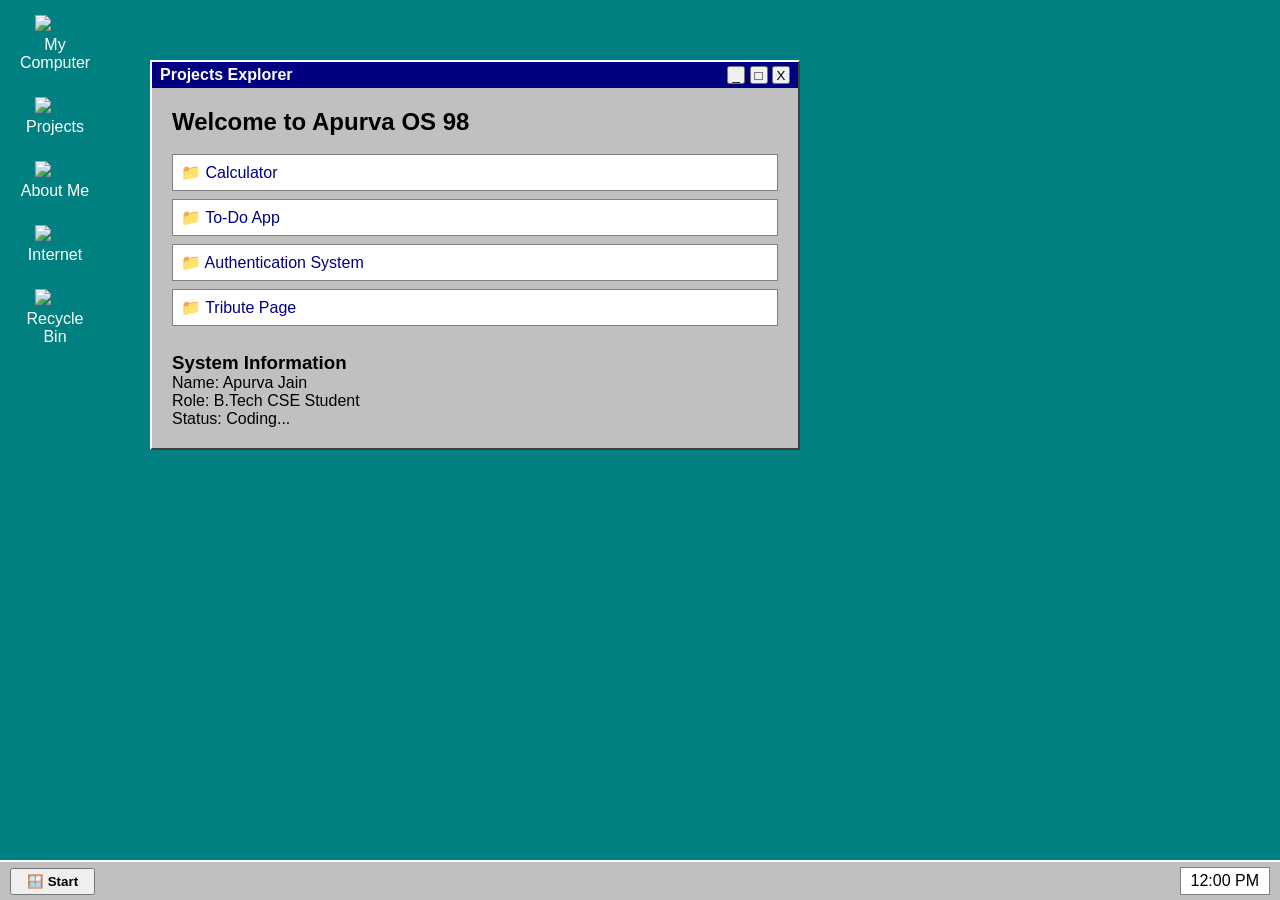
==== index.html @ 97fe070d "updating final web to old computer screen" ====
<!DOCTYPE html>
<html lang="en">
<head>
<meta charset="UTF-8">
<meta name="viewport" content="width=device-width, initial-scale=1.0">
<title>Apurva OS 98</title>
<link rel="stylesheet" href="style.css">
<script src="script.js"></script>
</head>

<body>

<div class="desktop">

    <div class="icon">
        <img src="https://win98icons.alexmeub.com/icons/png/computer_explorer-0.png">
        <p>My Computer</p>
    </div>

    <div class="icon">
        <img src="https://win98icons.alexmeub.com/icons/png/directory_open_file_mydocs-4.png">
        <p>Projects</p>
    </div>

    <div class="icon">
        <img src="https://win98icons.alexmeub.com/icons/png/notepad_file-0.png">
        <p>About Me</p>
    </div>

    <div class="icon">
        <img src="https://win98icons.alexmeub.com/icons/png/msie1-4.png">
        <p>Internet</p>
    </div>

    <div class="icon">
        <img src="https://win98icons.alexmeub.com/icons/png/recycle_bin_empty-4.png">
        <p>Recycle Bin</p>
    </div>

</div>

<div class="window">

    <div class="titlebar">

        <span>Projects Explorer</span>

        <div class="title-buttons">
            <button>_</button>
            <button>□</button>
            <button>X</button>
        </div>

    </div>

    <div class="content">

        <h2>Welcome to Apurva OS 98</h2>

        <br>

        <div class="project">
            📁 <a href="calculator/index.html">Calculator</a>
        </div>

        <div class="project">
            📁 <a href="to do page/index.html">To-Do App</a>
        </div>

        <div class="project">
            📁 <a href="login authentication/index.html">Authentication System</a>
        </div>

        <div class="project">
            📁 <a href="tribute page/index.html">Tribute Page</a>
        </div>

        <br>

        <h3>System Information</h3>

        <p>Name: Apurva Jain</p>
        <p>Role: B.Tech CSE Student</p>
        <p>Status: Coding...</p>

    </div>

</div>

<div class="taskbar">

    <button class="start">🪟 Start</button>

    <div class="clock" id="clock">
        12:00 PM
    </div>

</div>


</body>
</html>
---- style.css ----
*{
    margin:0;
    padding:0;
    box-sizing:border-box;
    font-family:"MS Sans Serif",Tahoma,sans-serif;
}

body{
    background:#008080;
    height:100vh;
    overflow:hidden;
}

/* Desktop */

.desktop{
    height:calc(100vh - 40px);
    padding:15px;
    display:flex;
    flex-direction:column;
    flex-wrap:wrap;
    align-content:flex-start;
    gap:25px;
}

.icon{
    width:80px;
    text-align:center;
    color:white;
    cursor:pointer;
}

.icon img{
    width:40px;
    display:block;
    margin:auto;
    margin-bottom:5px;
}

.icon:hover{
    background:rgba(255,255,255,.2);
}

/* Window */

.window{
    position:absolute;
    top:60px;
    left:150px;
    width:650px;

    background:#c0c0c0;

    border-top:2px solid white;
    border-left:2px solid white;
    border-right:2px solid #404040;
    border-bottom:2px solid #404040;
}

.titlebar{
    background:#000080;
    color:white;

    padding:4px 8px;

    display:flex;
    justify-content:space-between;
    align-items:center;

    font-weight:bold;
}

.title-buttons button{
    width:18px;
    height:18px;
    cursor:pointer;
}

.content{
    padding:20px;
    color:black;
}

.project{
    background:white;
    padding:8px;
    margin-bottom:8px;
    border:1px solid gray;
}

.project a{
    text-decoration:none;
    color:#000080;
}

/* Taskbar */

.taskbar{
    position:fixed;
    bottom:0;
    left:0;
    right:0;

    height:40px;

    background:#c0c0c0;

    border-top:2px solid white;

    display:flex;
    justify-content:space-between;
    align-items:center;

    padding:0 10px;
}

.start{
    padding:4px 15px;
    font-weight:bold;
}

.clock{
    background:white;
    padding:4px 10px;
    border:1px solid gray;
}
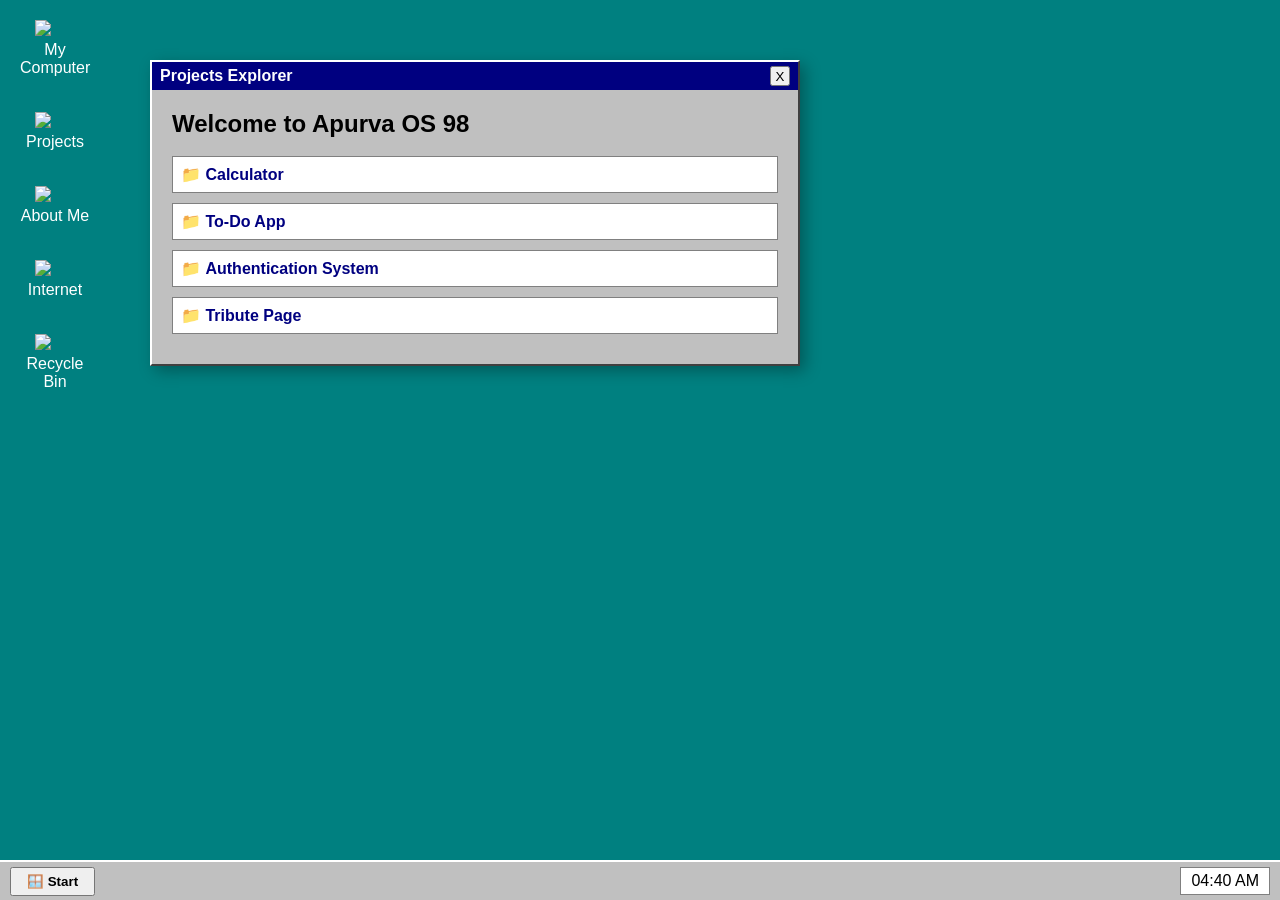
==== commit a7402742: "add window 98 style interface" ====
--- a/index.html
+++ b/index.html
@@ -4,25 +4,25 @@
 <meta charset="UTF-8">
 <meta name="viewport" content="width=device-width, initial-scale=1.0">
 <title>Apurva OS 98</title>
+
 <link rel="stylesheet" href="style.css">
-<script src="script.js"></script>
 </head>
 
 <body>
 
 <div class="desktop">
 
-    <div class="icon">
+    <div class="icon" id="computerIcon">
         <img src="https://win98icons.alexmeub.com/icons/png/computer_explorer-0.png">
         <p>My Computer</p>
     </div>
 
-    <div class="icon">
+    <div class="icon" id="projectsIcon">
         <img src="https://win98icons.alexmeub.com/icons/png/directory_open_file_mydocs-4.png">
         <p>Projects</p>
     </div>
 
-    <div class="icon">
+    <div class="icon" id="aboutIcon">
         <img src="https://win98icons.alexmeub.com/icons/png/notepad_file-0.png">
         <p>About Me</p>
     </div>
@@ -39,16 +39,16 @@
 
 </div>
 
-<div class="window">
+<!-- Projects Window -->
+
+<div class="window" id="projectsWindow">
 
     <div class="titlebar">
 
         <span>Projects Explorer</span>
 
         <div class="title-buttons">
-            <button>_</button>
-            <button>□</button>
-            <button>X</button>
+            <button onclick="closeProjects()">X</button>
         </div>
 
     </div>
@@ -75,21 +75,51 @@
             📁 <a href="tribute page/index.html">Tribute Page</a>
         </div>
 
+    </div>
+
+</div>
+
+<!-- About Window -->
+
+<div class="window about-window" id="aboutWindow">
+
+    <div class="titlebar">
+
+        <span>About Me.txt</span>
+
+        <div class="title-buttons">
+            <button onclick="closeAbout()">X</button>
+        </div>
+
+    </div>
+
+    <div class="content">
+
+        <h2>Apurva Jain</h2>
+
+        <p>
+            B.Tech Computer Science student passionate about
+            Web Development, AI/ML and problem solving.
+        </p>
+
         <br>
 
-        <h3>System Information</h3>
-
-        <p>Name: Apurva Jain</p>
-        <p>Role: B.Tech CSE Student</p>
-        <p>Status: Coding...</p>
+        <p>
+            I enjoy building projects, participating in hackathons,
+            and continuously learning new technologies.
+        </p>
 
     </div>
 
 </div>
 
+<!-- Taskbar -->
+
 <div class="taskbar">
 
-    <button class="start">🪟 Start</button>
+    <button class="start">
+        🪟 Start
+    </button>
 
     <div class="clock" id="clock">
         12:00 PM
@@ -97,6 +127,7 @@
 
 </div>
 
+<script src="script.js"></script>
 
 </body>
 </html>
--- a/style.css
+++ b/style.css
@@ -1,4 +1,3 @@
-
 *{
     margin:0;
     padding:0;
@@ -11,8 +10,6 @@
     height:100vh;
     overflow:hidden;
 }
-
-/* Desktop */
 
 .desktop{
     height:calc(100vh - 40px);
@@ -29,6 +26,11 @@
     text-align:center;
     color:white;
     cursor:pointer;
+    padding:5px;
+}
+
+.icon:hover{
+    background:rgba(255,255,255,.2);
 }
 
 .icon img{
@@ -37,12 +39,6 @@
     margin:auto;
     margin-bottom:5px;
 }
-
-.icon:hover{
-    background:rgba(255,255,255,.2);
-}
-
-/* Window */
 
 .window{
     position:absolute;
@@ -56,12 +52,20 @@
     border-left:2px solid white;
     border-right:2px solid #404040;
     border-bottom:2px solid #404040;
+
+    box-shadow:5px 5px 15px rgba(0,0,0,.3);
+}
+
+.about-window{
+    display:none;
+    left:250px;
+    top:120px;
+    width:450px;
 }
 
 .titlebar{
     background:#000080;
     color:white;
-
     padding:4px 8px;
 
     display:flex;
@@ -72,8 +76,8 @@
 }
 
 .title-buttons button{
-    width:18px;
-    height:18px;
+    width:20px;
+    height:20px;
     cursor:pointer;
 }
 
@@ -85,16 +89,15 @@
 .project{
     background:white;
     padding:8px;
-    margin-bottom:8px;
+    margin-bottom:10px;
     border:1px solid gray;
 }
 
 .project a{
     text-decoration:none;
     color:#000080;
+    font-weight:bold;
 }
-
-/* Taskbar */
 
 .taskbar{
     position:fixed;
@@ -116,12 +119,27 @@
 }
 
 .start{
-    padding:4px 15px;
+    padding:5px 15px;
     font-weight:bold;
+    cursor:pointer;
 }
 
 .clock{
     background:white;
+    border:1px solid gray;
     padding:4px 10px;
-    border:1px solid gray;
 }
+
+@media(max-width:768px){
+
+.window{
+    width:90%;
+    left:5%;
+}
+
+.about-window{
+    width:90%;
+    left:5%;
+}
+
+}
